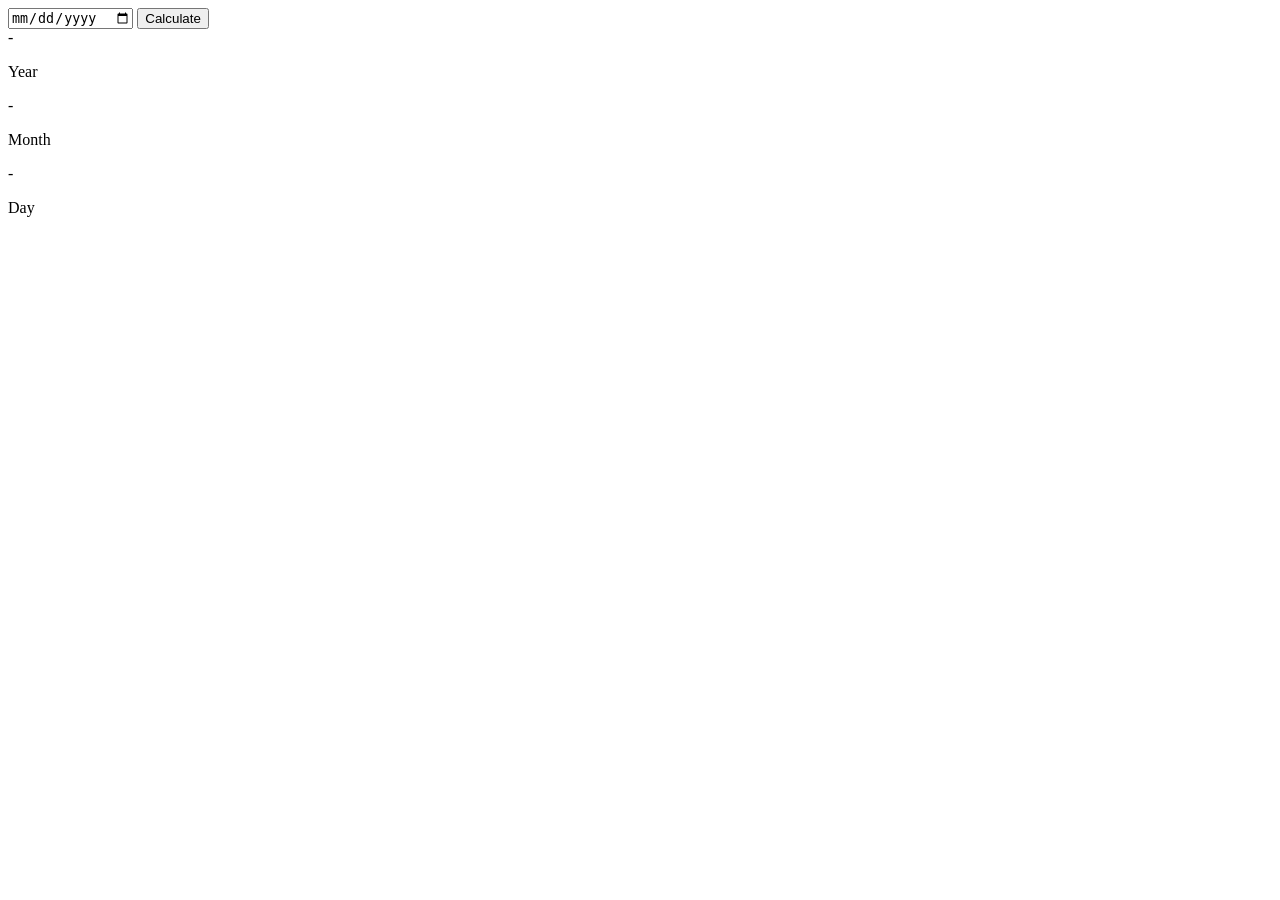
==== index.html @ 7c742986 "Add files via upload" ====
<!DOCTYPE html>
<html lang='en'>
<head>
    <meta charset='UTF-8'>
    <meta http-equiv='X-UA-Compatible' content='IE=edge'>
    <meta name='viewport' content='width=, initial-scale=1.0'>
    <link rel='stylesheet' href='style.css'>
    <title>Age Calculator</title>
    
</head>
<body>
    <div class="container">
        <div class="inputs-wrapper">
            <input type="date" name="date" id="date-input">
            <button onclick="ageCalculate()">Calculate</button>
        </div>
        <div class="output">
            <div>
                <span id="year">-</span>
                <p>Year</p>
            </div>
            <div>
                <span id="month">-</span>
                <p>Month</p>
            </div>
            <div>
                <span id="day">-</span>
                <p>Day</p>
            </div>
        </div>
    </div>

    <script src="./main.js"></script>
</body>
</html>
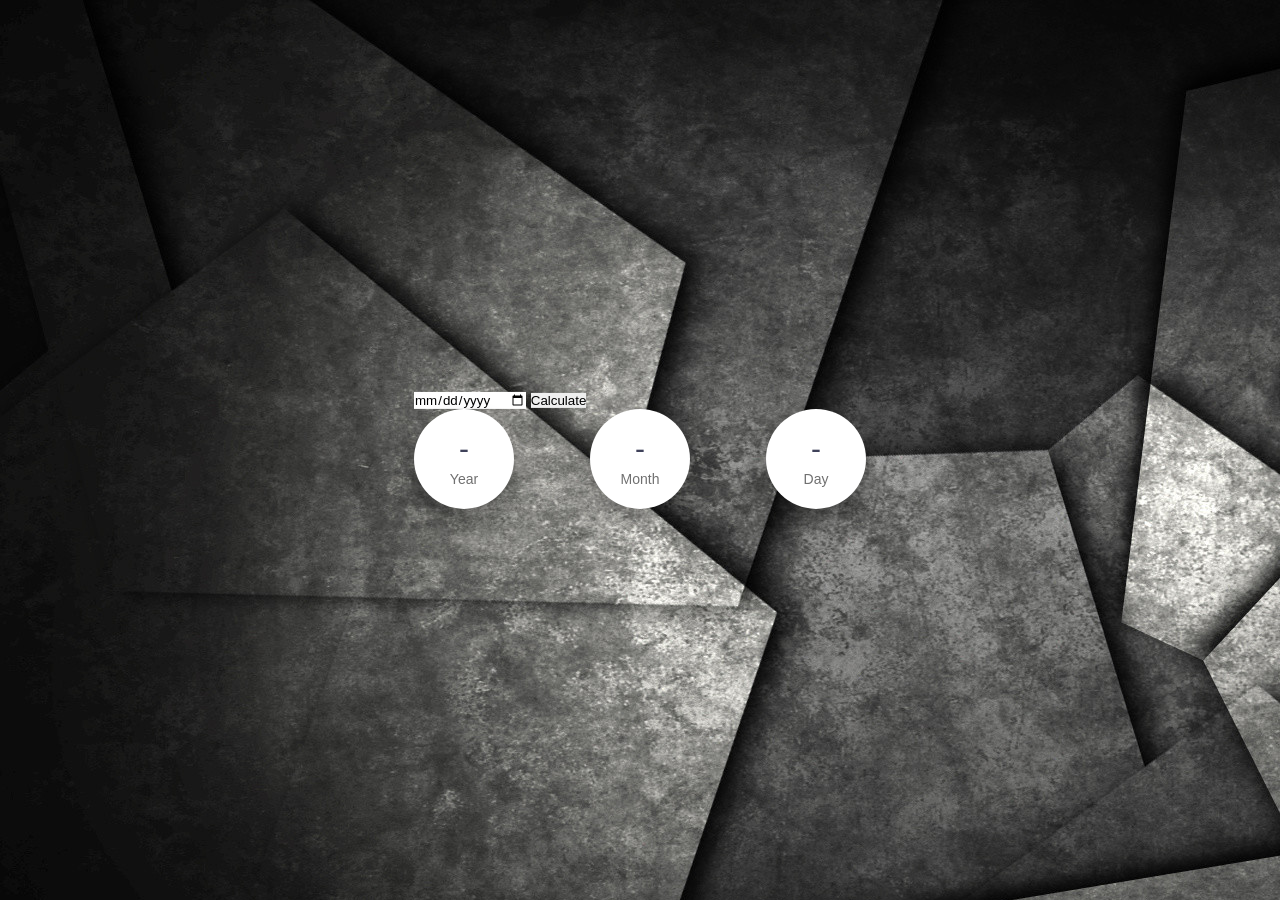
==== commit 00f52804: "Add files via upload" ====
--- a/index.html
+++ b/index.html
@@ -10,7 +10,7 @@
 </head>
 <body>
     <div class="container">
-        <div class="inputs-wrapper">
+        <div class="inputs">
             <input type="date" name="date" id="date-input">
             <button onclick="ageCalculate()">Calculate</button>
         </div>
--- a/style.css
+++ b/style.css
@@ -0,0 +1,90 @@
+*
+{
+    margin: 0;
+    padding: 0;
+    box-sizing: border-box;
+    font-family: sans-serif;
+}
+body
+{
+    display: flex;
+    align-items: center;
+    justify-content: center;
+    min-height: 100vh;
+    background: url("black.jpg");
+}
+.container
+{
+    width: 40%;
+    min-width: 450px;
+    position: absolute;
+    top: 50%;
+    left: 50%;
+    transform: translate(-50%,-50%);
+    padding: 50px 30px;
+}
+.container *
+{
+    outline: none;
+    border: none;   
+}
+.container .inputs-wrapper
+{
+    background-color: #fff;
+    padding: 30px 25px;
+    box-shadow: 0 15px 25px rgba(0,0,0,0.3);
+    border-radius: 8px;
+    margin-bottom: 50px;
+}
+.inputs-wrapper input,
+.inputs-wrapper button
+{
+    background: #06cf42f3;
+    border-radius: 5px;
+    color: #fff;
+    font-weight: 500;
+    height: 50px;
+}
+.inputs-wrapper input
+{
+    width: 60%;
+    padding: 0 20px;
+    font-size: 14px;
+    color: #fff;
+}
+.inputs-wrapper button
+{
+    width: 30%;
+    float: right;
+    padding: 0 20px;
+    cursor: pointer;
+}
+.output
+{
+    width: 100%;
+    display: flex;
+    justify-content: space-between;
+}
+.output div
+{
+    width: 100px;
+    height: 100px;
+    color: #3f425a;
+    background: #fff;
+    box-shadow: 0 15px 25px rgba(0,0,0,0.3);
+    display: grid;
+    place-items: center;
+    border-radius: 50%;
+    padding: 20px 0;
+}
+.output div span
+{
+    font-size: 30px;
+    font-weight: 500;
+}
+.output div p
+{
+    font-size: 14px;
+    color: #707070;
+    font-weight: 400;
+}
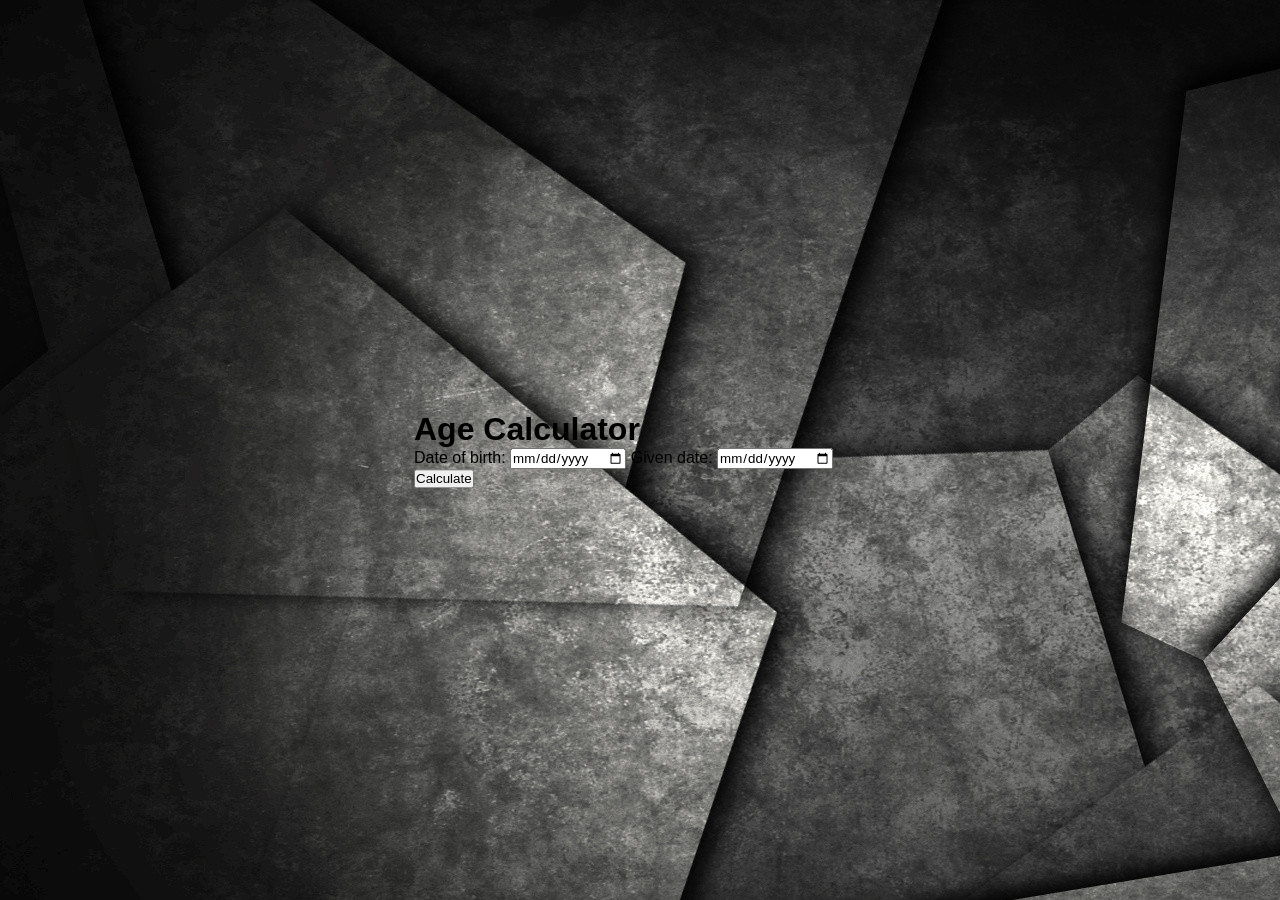
==== commit 06458b04: "Add files via upload" ====
--- a/index.html
+++ b/index.html
@@ -1,35 +1,42 @@
 <!DOCTYPE html>
-<html lang='en'>
+<html lang="en">
 <head>
-    <meta charset='UTF-8'>
-    <meta http-equiv='X-UA-Compatible' content='IE=edge'>
-    <meta name='viewport' content='width=, initial-scale=1.0'>
-    <link rel='stylesheet' href='style.css'>
+    <meta charset="UTF-8">
+    <meta http-equiv="X-UA-Compatible" content="IE=edge">
+    <meta name="viewport" content="width=device-width, initial-scale=1.0">
+  <link rel="stylesheet" href="style.css">
     <title>Age Calculator</title>
-    
 </head>
 <body>
-    <div class="container">
-        <div class="inputs">
-            <input type="date" name="date" id="date-input">
-            <button onclick="ageCalculate()">Calculate</button>
-        </div>
-        <div class="output">
-            <div>
-                <span id="year">-</span>
-                <p>Year</p>
-            </div>
-            <div>
-                <span id="month">-</span>
-                <p>Month</p>
-            </div>
-            <div>
-                <span id="day">-</span>
-                <p>Day</p>
-            </div>
-        </div>
+  <div class="container">
+      <div class="input_box">
+    <div class="text-center">
+  <h1>Age Calculator</h1>
+    <div class="text-center">
+
+
+      
+      <label for="birth_date">Date of birth:
+        <input type="date" id="date_of_birth">
+      </label>
+       <label for="given_date">Given date:
+        <input type="date" id="given_date">
+      </label>
+      
     </div>
-
-    <script src="./main.js"></script>
+      
+    <button onclick="calculateAge()">Calculate</button>
+  </div>
+  </div>
+    <h2 class="text-center" style="display: none;" id="msg">Your age is</h2>
+    <div id="output_box" style="display: none;">
+      <span id="years"></span>
+      <span id="months"></span>
+      <span id="days"></span>
+    </div>
+  </div>
+  <script src="script.js"></script>
+  
+  
 </body>
 </html>
--- a/style.css
+++ b/style.css
@@ -8,7 +8,7 @@
 body
 {
     display: flex;
-    align-items: center;
+    align-items: right;
     justify-content: center;
     min-height: 100vh;
     background: url("black.jpg");
@@ -17,7 +17,7 @@
 {
     width: 40%;
     min-width: 450px;
-    position: absolute;
+    position: absolute ;
     top: 50%;
     left: 50%;
     transform: translate(-50%,-50%);
@@ -26,33 +26,33 @@
 .container *
 {
     outline: none;
-    border: none;   
+    border: collapse;   
 }
-.container .inputs-wrapper
+.container .inputs
 {
-    background-color: #fff;
+    background-color: rgba(255, 166, 0, 0.966);
     padding: 30px 25px;
     box-shadow: 0 15px 25px rgba(0,0,0,0.3);
-    border-radius: 8px;
+    border-radius: 10px;
     margin-bottom: 50px;
 }
-.inputs-wrapper input,
-.inputs-wrapper button
+.inputs input,
+.inputs button
 {
-    background: #06cf42f3;
-    border-radius: 5px;
-    color: #fff;
+    background: rgba(0,500,0,0.5);
+   
+    color: black;
     font-weight: 500;
     height: 50px;
 }
-.inputs-wrapper input
+.inputs input
 {
     width: 60%;
     padding: 0 20px;
     font-size: 14px;
-    color: #fff;
+    color: black;
 }
-.inputs-wrapper button
+.inputs button
 {
     width: 30%;
     float: right;
@@ -74,7 +74,7 @@
     box-shadow: 0 15px 25px rgba(0,0,0,0.3);
     display: grid;
     place-items: center;
-    border-radius: 50%;
+    
     padding: 20px 0;
 }
 .output div span
@@ -87,4 +87,7 @@
     font-size: 14px;
     color: #707070;
     font-weight: 400;
-}+}
+.output div {
+    transform: skew(-20deg);
+  }
